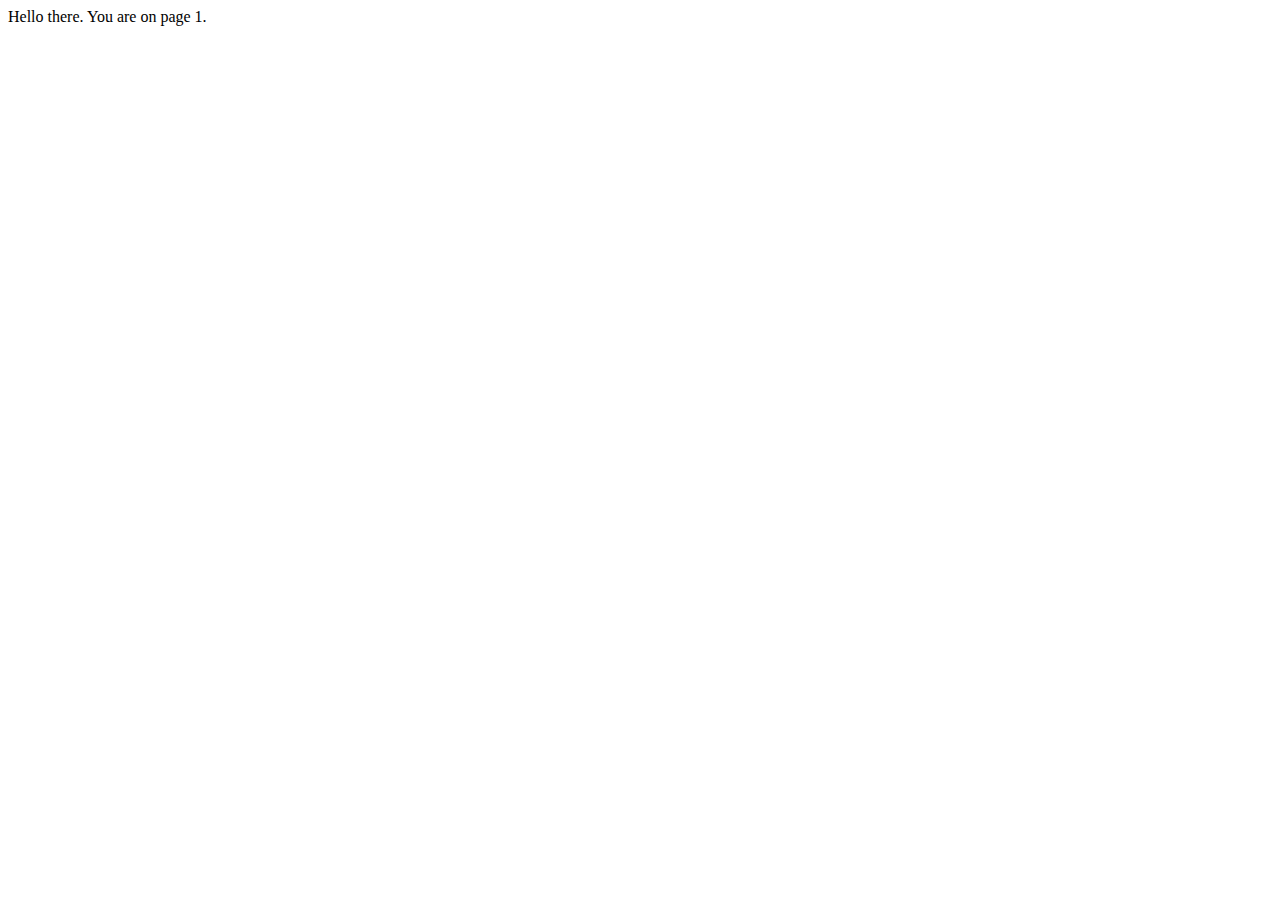
==== page1.html @ 0ad1f2de "3 page files" ====
<!DOCTYPE html>
<html lang="en">
<head>
    <meta charset="UTF-8">
    <meta http-equiv="X-UA-Compatible" content="IE=edge">
    <meta name="viewport" content="width=device-width, initial-scale=1.0">
    <title>Document</title>
</head>
<body>
    Hello there. You are on page 1.
</body>
</html>
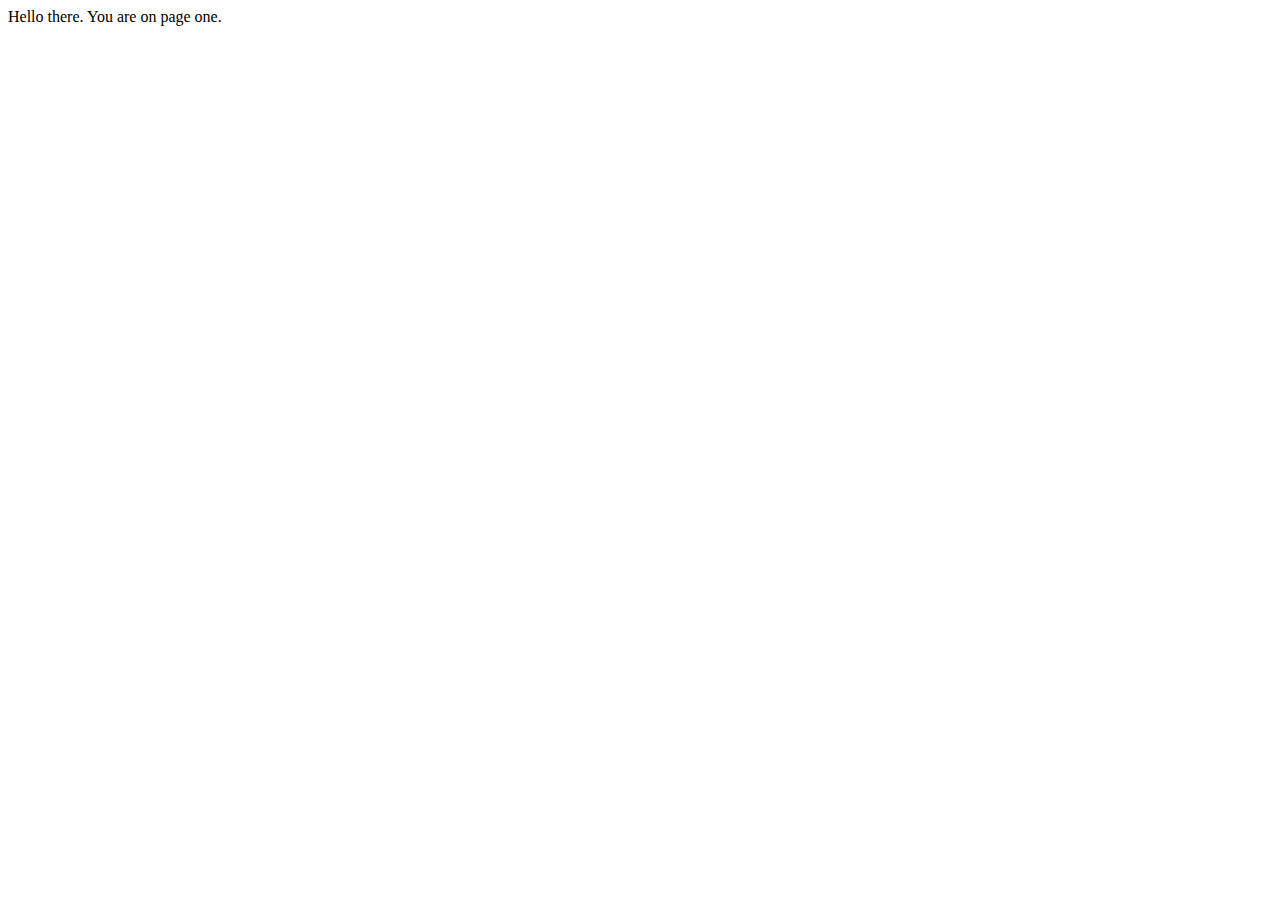
==== commit 9810df09: "1 changed to one" ====
--- a/page1.html
+++ b/page1.html
@@ -7,6 +7,6 @@
     <title>Document</title>
 </head>
 <body>
-    Hello there. You are on page 1.
+    Hello there. You are on page one.
 </body>
 </html>